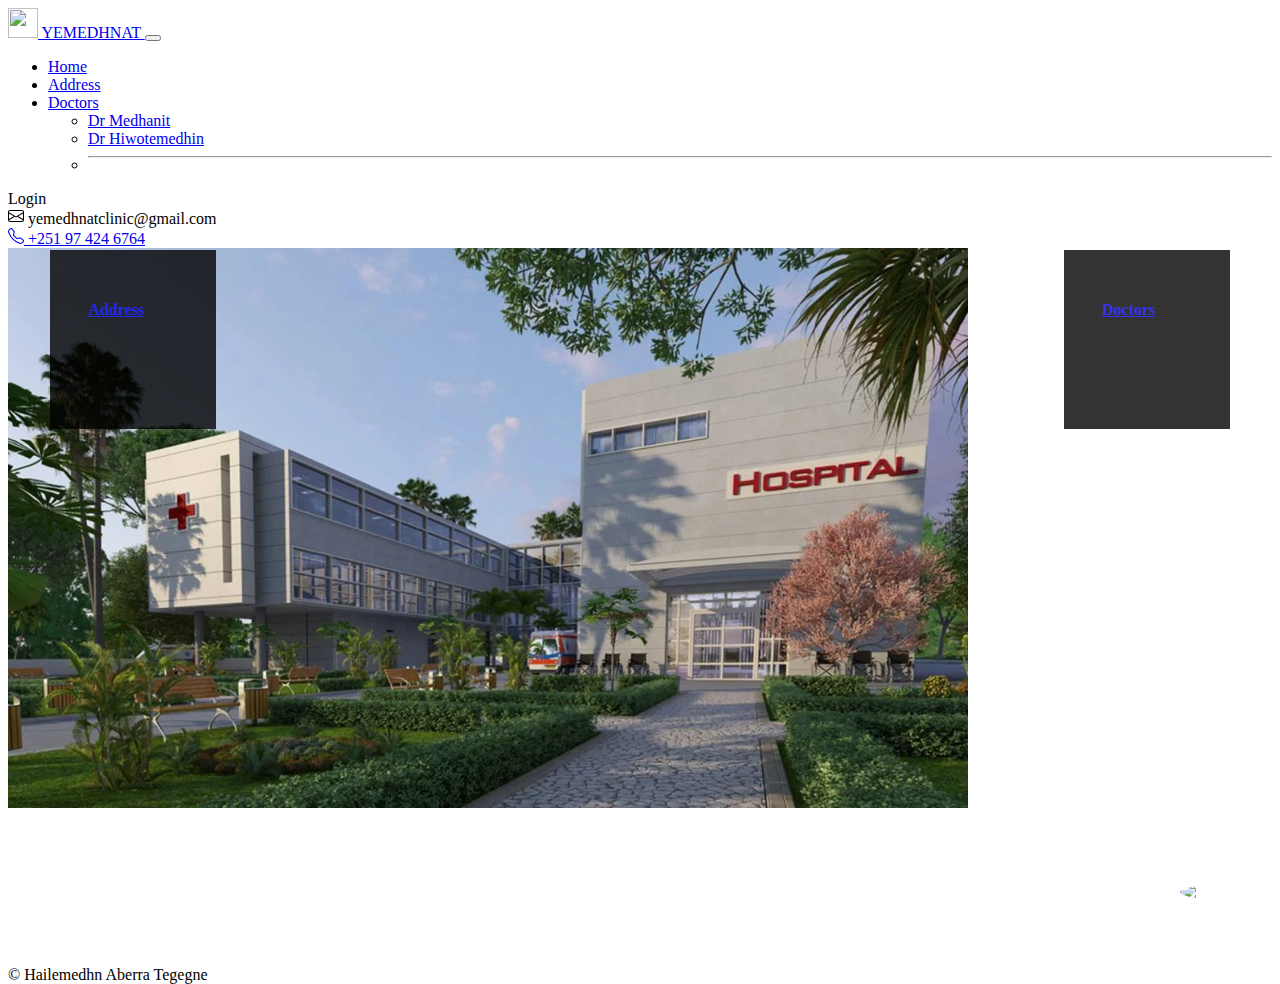
==== index.html @ 03b1dcd3 "fixed tel bug" ====
<!DOCTYPE html>
<html lang="en">
<head>
    <meta charset="UTF-8">
    <meta name="viewport" content="width=device-width, initial-scale=1.0">
    <link rel="stylesheet" href="style.css">
    <link href="https://cdn.jsdelivr.net/npm/bootstrap@5.3.1/dist/css/bootstrap.min.css" rel="stylesheet" integrity="sha384-4bw+/aepP/YC94hEpVNVgiZdgIC5+VKNBQNGCHeKRQN+PtmoHDEXuppvnDJzQIu9" crossorigin="anonymous"><title>Welcome</title>
</head>
<body>
  <header>
  <nav class="navbar navbar-expand-lg navbar-light bg-light">
      <a class="navbar-brand" href="#">
      <img src="/clinic/image/logo.jpg" width="30" height="30" class="d-inline-block align-top" alt="">
      YEMEDHNAT
      </a>
      <button class="navbar-toggler me-3" type="button" data-bs-toggle="collapse" data-bs-target="#navbarSupportedContent" aria-controls="navbarSupportedContent" aria-expanded="false" aria-label="Toggle navigation">
          <span class="navbar-toggler-icon"></span>
      </button>
      <div class="collapse navbar-collapse" id="navbarSupportedContent">
      <ul class="navbar-nav me-auto mb-2 mb-lg-0">
        <li class="nav-item">
          <a class="nav-link active" aria-current="page" href="#">Home</a>
        </li>
        <li class="nav-item">
          <a class="nav-link" href="address.html">Address</a>
        </li>
        <li class="nav-item dropdown">
          <a class="nav-link dropdown-toggle" href="#" id="navbarDropdown" role="button" data-bs-toggle="dropdown" aria-expanded="false">
            Doctors
          </a>
          <ul class="dropdown-menu" aria-labelledby="navbarDropdown">
            <li><a class="dropdown-item" href="about.html">Dr Medhanit</a></li>
            <li><a class="dropdown-item" href="about.html">Dr Hiwotemedhin</a></li>
            <li><hr class="dropdown-divider">
          </ul>
        </li>
      </ul>
      <form class="d-flex">
        <a class="btn btn-outline-success" type="submit">Login </a>
      </form>
    </div>
  </div>
</nav>
<nav class="container bg-dark text-white">
  <div class="row">
      <div class="col-12">
          <a class="nav-link" href="mailto:yemedhanit@gmail.com"></a>
              <svg xmlns="http://www.w3.org/2000/svg" width="16" height="16" fill="currentColor" class="bi bi-envelope" viewBox="0 0 16 16">
                  <path d="M0 4a2 2 0 0 1 2-2h12a2 2 0 0 1 2 2v8a2 2 0 0 1-2 2H2a2 2 0 0 1-2-2V4Zm2-1a1 1 0 0 0-1 1v.217l7 4.2 7-4.2V4a1 1 0 0 0-1-1H2Zm13 2.383-4.708 2.825L15 11.105V5.383Zm-.034 6.876-5.64-3.471L8 9.583l-1.326-.795-5.64 3.47A1 1 0 0 0 2 13h12a1 1 0 0 0 .966-.741ZM1 11.105l4.708-2.897L1 5.383v5.722Z"/>
              </svg>
          yemedhnatclinic@gmail.com</a>
      </div>
      <div class="col-12 text-center"><a class="nav-link" href="tel:+251 97 424 6764"> 
          <svg xmlns="http://www.w3.org/2000/svg" width="16" height="16" fill="currentColor" class="bi bi-telephone" viewBox="0 0 16 16">
              <path d="M3.654 1.328a.678.678 0 0 0-1.015-.063L1.605 2.3c-.483.484-.661 1.169-.45 1.77a17.568 17.568 0 0 0 4.168 6.608 17.569 17.569 0 0 0 6.608 4.168c.601.211 1.286.033 1.77-.45l1.034-1.034a.678.678 0 0 0-.063-1.015l-2.307-1.794a.678.678 0 0 0-.58-.122l-2.19.547a1.745 1.745 0 0 1-1.657-.459L5.482 8.062a1.745 1.745 0 0 1-.46-1.657l.548-2.19a.678.678 0 0 0-.122-.58L3.654 1.328zM1.884.511a1.745 1.745 0 0 1 2.612.163L6.29 2.98c.329.423.445.974.315 1.494l-.547 2.19a.678.678 0 0 0 .178.643l2.457 2.457a.678.678 0 0 0 .644.178l2.189-.547a1.745 1.745 0 0 1 1.494.315l2.306 1.794c.829.645.905 1.87.163 2.611l-1.034 1.034c-.74.74-1.846 1.065-2.877.702a18.634 18.634 0 0 1-7.01-4.42 18.634 18.634 0 0 1-4.42-7.009c-.362-1.03-.037-2.137.703-2.877L1.885.511z"/>
        </svg> +251 97 424 6764</a> </div>
  </div>
</nav>
</header>

    <main>
        <div class="container-fluid">
            <div class="text-center">
                <img src="./image/hospital.png" class="img-fluid py-5" id="building">                
            </div>
        </div>
        <div class="doctors"><a href="about.html" class="text-white text-decoration-none"> Doctors </a></div>
        <div class="address"><a href="address.html" class="text-white text-decoration-none"> Address </a></div>
    </main>
    <footer class="copyright">
      <div class="container text-center bg-dark text-white h-25">
        &copy Hailemedhn Aberra Tegegne
      </div>
    </footer>

    <a href="chat.html"><img src="/clinic/image/drM.jpg " class="whatsapp" id="whatsapp" /></a>

    <script src="https://cdn.jsdelivr.net/npm/bootstrap@5.3.1/dist/js/bootstrap.bundle.min.js" integrity="sha384-HwwvtgBNo3bZJJLYd8oVXjrBZt8cqVSpeBNS5n7C8IVInixGAoxmnlMuBnhbgrkm" crossorigin="anonymous"></script>
  </body>
</html>
---- style.css ----
#yemedhnatLogo{
    width:5%;
    height : auto;
}
.cardContainer{
    display: grid;
    grid-template-columns: 50% 50%;
}
#map {
    height: 400px; /* The height is 400 pixels */
    width: 50%; /* The width is the width of the web page */
    border: 1px solid black;
}
@media screen and (max-width:480px) {
    #map {
        height: 400px; /* The height is 400 pixels */
        width: 100%; /* The width is the width of the web page */
    }
    .blink{
        background-color:white ;
    }
}
.whatsapp{
    position:fixed;
    right: 0px;
    bottom: 0px;
    width:100px;
    height: auto;
    border-radius: 50%;
}
.hover-effect:hover {
  opacity: 0.5;
  border-bottom: 1px solid blue;
}
#titleyemedhnat{
    color: aliceblued;
    position: relative;
    left:-50px;
}
#sendButton{
    position: relative;
    left :170px;
    display:none;
}
.right{
   /* text-align:right;*/
}
table{
    width:100%;

    border: 1px solid black;
}
#get{
    display: none;
}
#parts{
    
    display: flex;
    justify-content: center;
    padding: 50px;
    min-height: 700px;
}
.list_container{
    display: flex;
    justify-content: center;
}
.list{
    cursor: pointer;;
    width: 200px;
    background-color: cadetblue;
    list-style: none;
    padding: 5px;
    margin-bottom: 10px;
    text-align: center;
    color:white;
    font-family: 'Franklin Gothic Medium', 'Arial Narrow', Arial, sans-serif;
    box-shadow: 5px 5px 10px 5px white;
    border-radius: 10px;
}
#done{
    border:  lightblue solid 1px;
    width: 200px;
    height: 75px;
    margin: 40px;
}
#doneContainer{
    display: flex;
    justify-content: center;
    margin-left: 30px;
}
#bgImage{
    background-image: url(/clinic/image/staff.jpg);
    
}
.diagnosis{
    background-color:chocolate;
    height:40px;
    border-radius: 10px;
    font-size: large;
    color: white;
    width: 200px;
    margin-bottom: 10px;
    

}
.diseases_container{
    height: 700px;
}
.rate{
    margin-top: 200px;
    height: 50px;
    background-color: brown;
    text-decoration: none;
    width: 200px;
}
/* Chat sheets */
.my_flex_end{
    display: flex;
    justify-content: flex-end;
}
.chat_body{
    width: 10vw;

}
.chat_container{
    display: flex;
    flex-direction: column;
    position: relative;
    left: 0px;
    top:0px;
    margin: 20px;
    height:90%;
    width:90vw;
}
.chat_heading{
    position: fixed;
    width:auto;
    top:inherit;
    left:0px;
    right: 0px;
    text-align: center;
    color: rgb(37, 83, 99);
    font-family: Arial, Helvetica, sans-serif;
    background-color: beige;
    padding:20px;
    margin-top: 0px;
    border-radius: 5px;
}
.m_chats{
    align-self:flex-start;
    border: black solid 1px;
    border-top-right-radius: 20px;
    border-bottom-right-radius: 20px;
    border-top-left-radius: 20px;
    width:fit-content;
    padding: 10px;
    margin: 20px;
    background-color: lightblue;
    font-family:'Lucida Sans', 'Lucida Sans Regular', 'Lucida Grande', 'Lucida Sans Unicode', Geneva, Verdana, sans-serif;
}
.user_chats{
    align-self: flex-end;
    border: white solid 1px;    
    border-top-right-radius: 20px;
    border-top-left-radius: 20px;
    border-bottom-left-radius: 20px;
    width:fit-content;
    padding: 10px;
    margin: 20px;
    background-color: rgb(186, 230, 173);
    font-family:'Lucida Sans', 'Lucida Sans Regular', 'Lucida Grande', 'Lucida Sans Unicode', Geneva, Verdana, sans-serif;
}
.user_input{
    position: fixed;
    bottom:0px;
    left:0px;
    right:0px;
   
    width:auto;
    height:5%;
    border:none;
    background-color: beige;
    border-radius: 5px;
    font-size: 1.5em;
    padding-left: 20px;
}
.choices{
    cursor: pointer;
    text-align: center;
    align-self: center;
    border: black solid 1px;
    border-radius:10px; 
    width:350px;
    min-width: 160px;
    padding: 10px;
    margin: 5px;
    background-color: rgb(140, 168, 162);
    font-family:'Lucida Sans', 'Lucida Sans Regular', 'Lucida Grande', 'Lucida Sans Unicode', Geneva, Verdana, sans-serif;
    font-weight: bold;
    color: white;
}
.spacer{
    height:30px;
}
.spacer_bottom{
    height:100px;
}
.disclaimer{
    margin-top: 40px;
    font-size: medium;
    text-align: center;
}
.schedule_button{
    height: 2em;
    display:block;
    text-decoration: none;
    text-align: center;
    border: black solid 1px;
    background-color: brown;
    border-radius: 5px;
    color: white;
    font-family: 'Gill Sans', 'Gill Sans MT', Calibri, 'Trebuchet MS', sans-serif;
}
#drM{
    border-radius: 50%;
    height: 40px;
    width: auto;
}
/* user page sheets*/
.photo{
    height: auto;
    width: 50%;
    margin-right: 20px;
    border: black solid 1px;
    border-radius: 20px;
}
.appointment{
    min-height: 60vh;
}
.my_flex{
    height: inherit;
    display: flex;
    justify-content: center;
    align-items: center;
}
.bg_beige{
    background:beige;
    width: 100%;
}
.width_wide{
    font-size: 4em;
    font-family:'Trebuchet MS', 'Lucida Sans Unicode', 'Lucida Grande', 'Lucida Sans', Arial, sans-serif;
    color:rgb(63, 125, 146)
}
.three_bars{
    cursor: pointer;
    background-color: black;
    height: 1px;
    width: 50px;
    margin: 20px;
}
#three_container{
    cursor: pointer;
    width:50px;
}

/** index*/
.address{
    position:fixed;
    top:250px;
    left:50px;
    height:10vw;
    width:10vw;
    min-width: 80px;;
    min-height: 80px;
    z-index: 2;
    background-color: black;
    color:white;
    padding-top: 4vw;
    padding-left: 3vw;
    opacity: .8;
    font-weight: bold;
}
.doctors{
    position:fixed;
    top:250px;
    right:50px;
    height:10vw;
    width:10vw;
    min-width: 80px;;
    min-height: 80px;
    z-index: 2;
    background-color: black;
    color:white;
    padding-top: 4vw;
    padding-left: 3vw;
    opacity: .8;
    font-weight: bold;
}
.doctors:hover{
    opacity:1;
    transform:scale(1.2);
}
.address:hover{
    opacity:1;
    transform:scale(1.2);
}
.copyright{
    position:relative;
    top:calc(90px + 5vw);
}
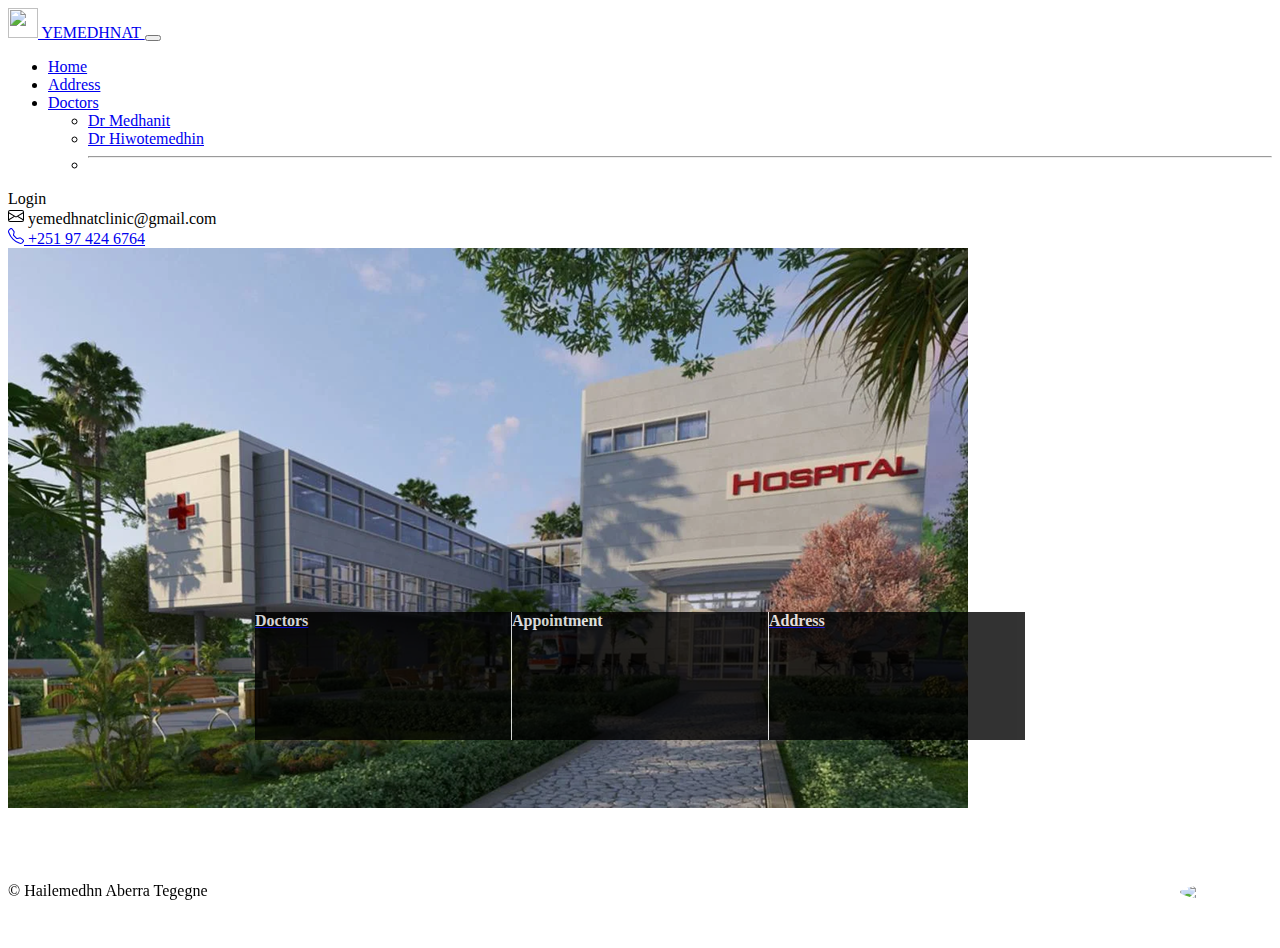
==== commit 6fca332e: "fixed center links" ====
--- a/index.html
+++ b/index.html
@@ -8,12 +8,12 @@
 </head>
 <body>
   <header>
-  <nav class="navbar navbar-expand-lg navbar-light bg-light">
+  <nav class="navbar navbar-expand-md navbar-light bg-light">
       <a class="navbar-brand" href="#">
       <img src="/clinic/image/logo.jpg" width="30" height="30" class="d-inline-block align-top" alt="">
       YEMEDHNAT
       </a>
-      <button class="navbar-toggler me-3" type="button" data-bs-toggle="collapse" data-bs-target="#navbarSupportedContent" aria-controls="navbarSupportedContent" aria-expanded="false" aria-label="Toggle navigation">
+      <button  id="hamburger" class="navbar-toggler me-3" type="button" data-bs-toggle="collapse" data-bs-target="#navbarSupportedContent" aria-controls="navbarSupportedContent" aria-expanded="false" aria-label="Toggle navigation">
           <span class="navbar-toggler-icon"></span>
       </button>
       <div class="collapse navbar-collapse" id="navbarSupportedContent">
@@ -64,8 +64,11 @@
                 <img src="./image/hospital.png" class="img-fluid py-5" id="building">                
             </div>
         </div>
-        <div class="doctors"><a href="about.html" class="text-white text-decoration-none"> Doctors </a></div>
-        <div class="address"><a href="address.html" class="text-white text-decoration-none"> Address </a></div>
+        <div class="overlap_container container-fluid">
+          <a href="about.html" class="text-white text-decoration-none"><div class="doctors text-center py-5"> Doctors </div></a>
+         <div id="form" class="appointment_schedule text-center py-5"> Appointment </div>        
+          <a href="address.html" class="text-white text-decoration-none"> <div class="doctors text-center py-5">Address</div> </a>
+        </div>
     </main>
     <footer class="copyright">
       <div class="container text-center bg-dark text-white h-25">
@@ -74,7 +77,7 @@
     </footer>
 
     <a href="chat.html"><img src="/clinic/image/drM.jpg " class="whatsapp" id="whatsapp" /></a>
-
+    <script src="script_index.js"></script>
     <script src="https://cdn.jsdelivr.net/npm/bootstrap@5.3.1/dist/js/bootstrap.bundle.min.js" integrity="sha384-HwwvtgBNo3bZJJLYd8oVXjrBZt8cqVSpeBNS5n7C8IVInixGAoxmnlMuBnhbgrkm" crossorigin="anonymous"></script>
   </body>
 </html>--- a/style.css
+++ b/style.css
@@ -1,3 +1,6 @@
+body{
+    min-height: 100vh;
+}
 #yemedhnatLogo{
     width:5%;
     height : auto;
@@ -265,47 +268,34 @@
 }
 
 /** index*/
-.address{
-    position:fixed;
-    top:250px;
-    left:50px;
+.overlap_container{
+    transform: translateY(-200px);
+    display: flex;
+    justify-content: center;
+    background-color: red solid 3px;
+}
+.appointment_schedule,.doctors{
     height:10vw;
-    width:10vw;
+    width:20vw;
     min-width: 80px;;
     min-height: 80px;
     z-index: 2;
     background-color: black;
     color:white;
-    padding-top: 4vw;
-    padding-left: 3vw;
+;
     opacity: .8;
     font-weight: bold;
 }
-.doctors{
-    position:fixed;
-    top:250px;
-    right:50px;
-    height:10vw;
-    width:10vw;
-    min-width: 80px;;
-    min-height: 80px;
-    z-index: 2;
-    background-color: black;
-    color:white;
-    padding-top: 4vw;
-    padding-left: 3vw;
-    opacity: .8;
-    font-weight: bold;
-}
-.doctors:hover{
+.doctors:hover,.appointment_schedule:hover{ 
     opacity:1;
     transform:scale(1.2);
 }
-.address:hover{
-    opacity:1;
-    transform:scale(1.2);
-}
 .copyright{
-    position:relative;
-    top:calc(90px + 5vw);
-}
+    position:fixed;
+    bottom: 0vh;
+    padding-bottom: 0px;
+}
+.appointment_schedule{
+    border-right: white solid 1px;
+    border-left: white solid 1px;
+}
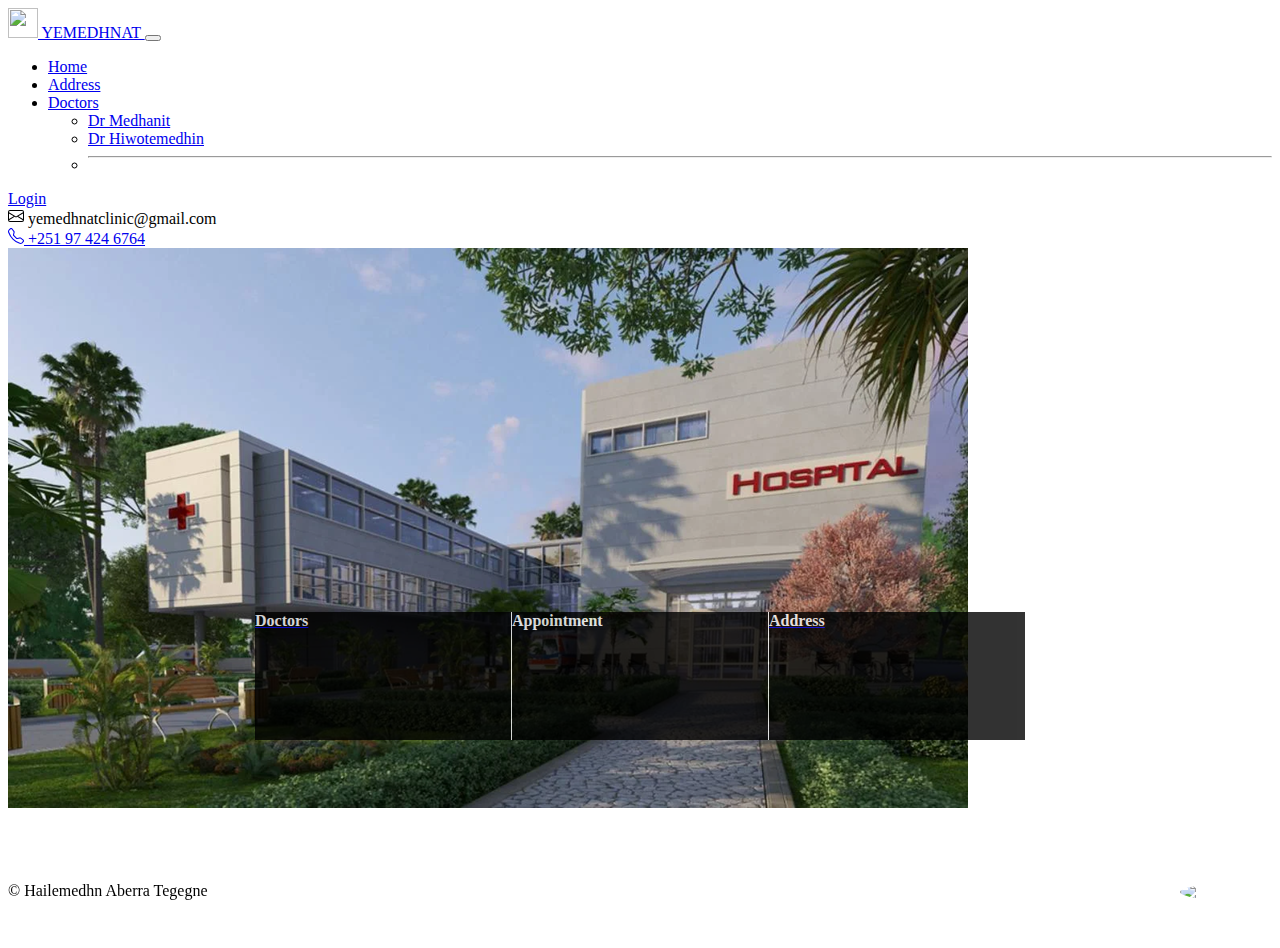
==== commit 290edb9c: "fixed links" ====
--- a/index.html
+++ b/index.html
@@ -30,13 +30,13 @@
           </a>
           <ul class="dropdown-menu" aria-labelledby="navbarDropdown">
             <li><a class="dropdown-item" href="about.html">Dr Medhanit</a></li>
-            <li><a class="dropdown-item" href="about.html">Dr Hiwotemedhin</a></li>
+            <li><a class="dropdown-item" href="about.html#hiwot">Dr Hiwotemedhin</a></li>
             <li><hr class="dropdown-divider">
           </ul>
         </li>
       </ul>
       <form class="d-flex">
-        <a class="btn btn-outline-success" type="submit">Login </a>
+        <a class="btn btn-outline-success"  href="login.html">Login </a>
       </form>
     </div>
   </div>
@@ -66,7 +66,7 @@
         </div>
         <div class="overlap_container container-fluid">
           <a href="about.html" class="text-white text-decoration-none"><div class="doctors text-center py-5"> Doctors </div></a>
-         <div id="form" class="appointment_schedule text-center py-5"> Appointment </div>        
+         <div id="form" class=" text-center py-5 appointment_schedule"> Appointment </div>        
           <a href="address.html" class="text-white text-decoration-none"> <div class="doctors text-center py-5">Address</div> </a>
         </div>
     </main>
--- a/style.css
+++ b/style.css
@@ -1,6 +1,4 @@
-body{
-    min-height: 100vh;
-}
+
 #yemedhnatLogo{
     width:5%;
     height : auto;
@@ -274,6 +272,22 @@
     justify-content: center;
     background-color: red solid 3px;
 }
+.schedule_form input{
+    position: relative;
+    top:0px;
+    margin-top: 0px;;
+    width:100%;
+    margin-left: 0px;
+}
+.popup_form{
+    margin-top: 0px;
+    width:100%;
+}
+.d_inline{
+    display: inline;
+    font-size: .5em;
+    color: red;
+}
 .appointment_schedule,.doctors{
     height:10vw;
     width:20vw;
@@ -281,8 +295,7 @@
     min-height: 80px;
     z-index: 2;
     background-color: black;
-    color:white;
-;
+    color:white;    
     opacity: .8;
     font-weight: bold;
 }
@@ -299,3 +312,24 @@
     border-right: white solid 1px;
     border-left: white solid 1px;
 }
+.full_height{
+    display: flex;
+    flex-direction: column;
+    justify-content: center;
+    align-items: center;
+    height:80vh;
+}
+
+.full_height_form{
+    display: flex;
+    flex-direction: column;
+    justify-content: center;
+    align-items: center;
+    height:40vh;
+    width:40vh;
+    border:lightblue solid 1px ;
+    background-color: lightblue;
+}
+.width_60{
+    width:20em;
+}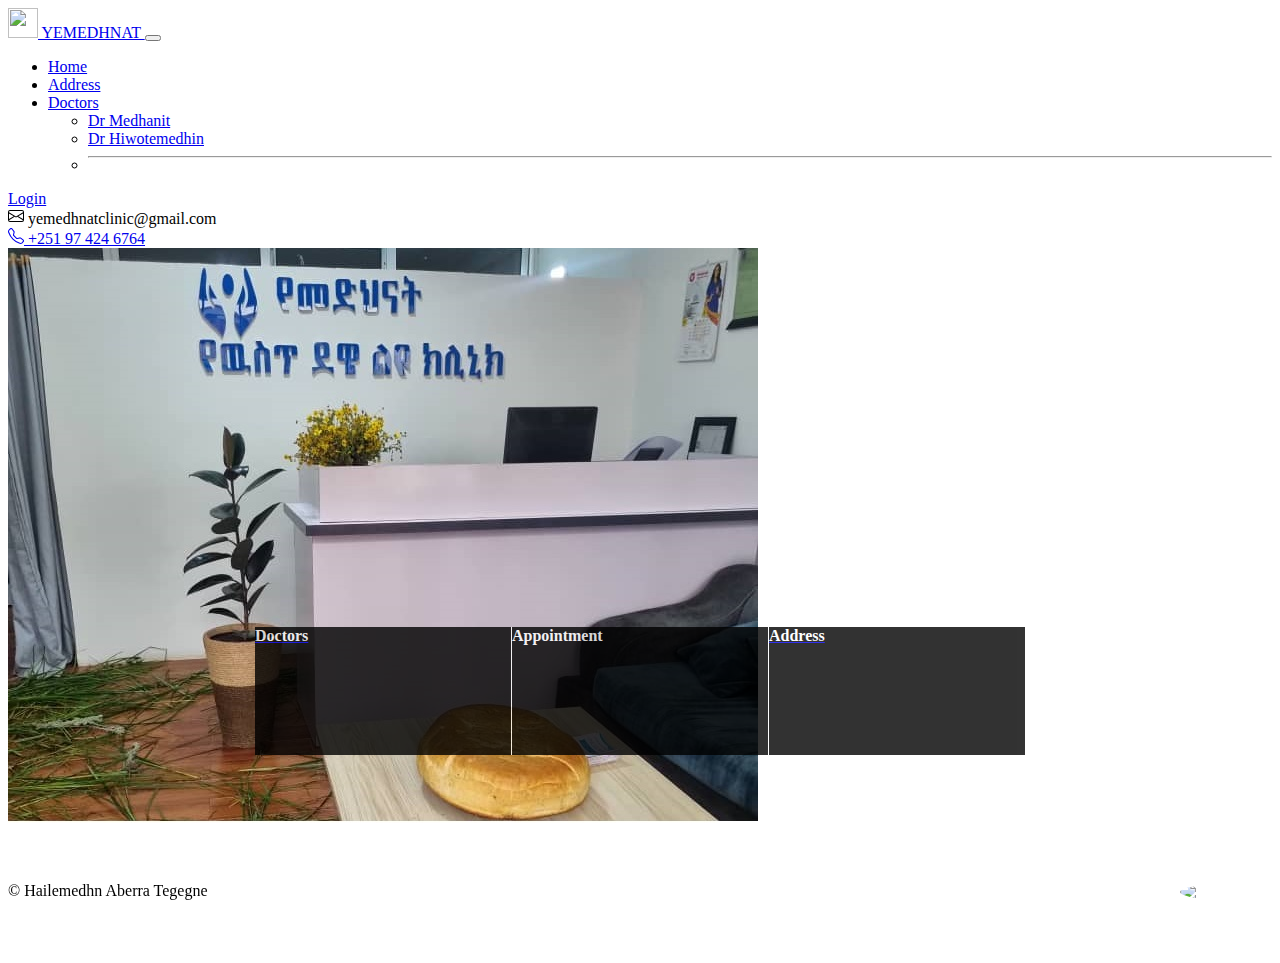
==== commit 851ca97b: "changed the index pic" ====
--- a/index.html
+++ b/index.html
@@ -61,7 +61,7 @@
     <main>
         <div class="container-fluid">
             <div class="text-center">
-                <img src="./image/hospital.png" class="img-fluid py-5" id="building">                
+                <img src="./image/hospital.jpg" class="img-fluid py-5" id="building">                
             </div>
         </div>
         <div class="overlap_container container-fluid">
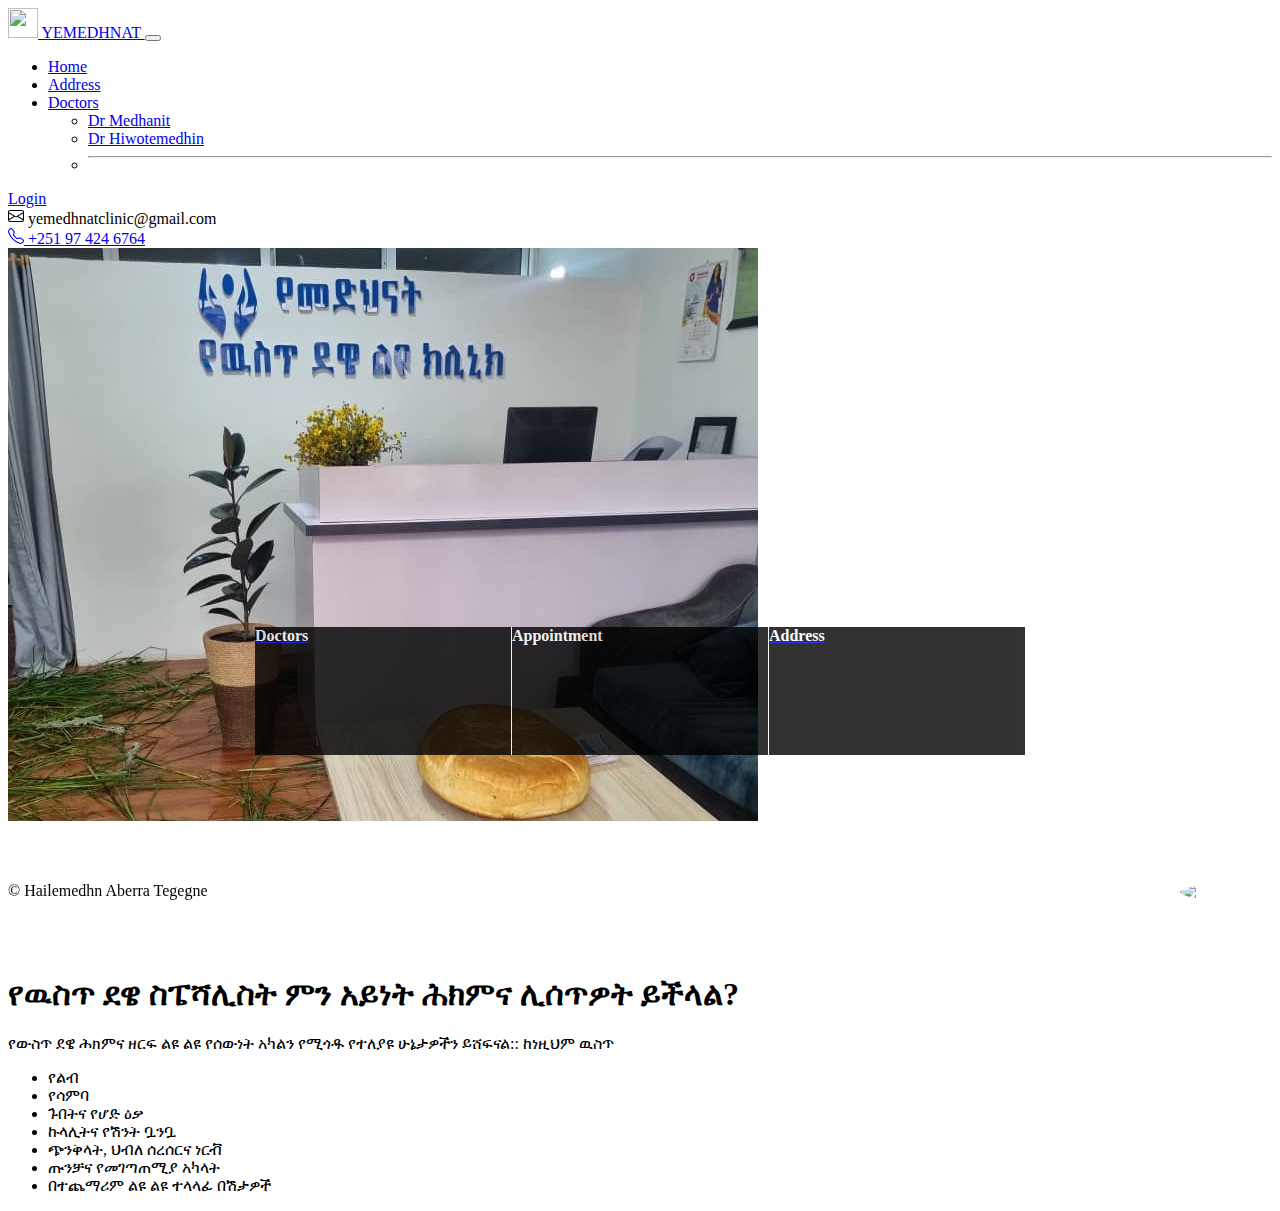
==== commit 4eb16347: "added services" ====
--- a/index.html
+++ b/index.html
@@ -69,6 +69,40 @@
          <div id="form" class=" text-center py-5 appointment_schedule"> Appointment </div>        
           <a href="address.html" class="text-white text-decoration-none"> <div class="doctors text-center py-5">Address</div> </a>
         </div>
+        <div class="d-flex justify-content-center"> 
+          <div class="card w-sm-25 ">
+            <h1 class="card-header">
+              የዉስጥ ደዌ ስፔሻሊስት ምን አይነት ሕክምና ሊሰጥዎት ይችላል?
+            </h1>
+            <div class="card-body">
+              የውስጥ ደዌ ሕክምና ዘርፍ ልዩ ልዩ የሰውነት አካልን የሚጎዱ የተለያዩ ሁኔታዎችን ይሸፍናል::
+                ከነዚህም ዉስጥ 
+                <ul>
+                  <li>
+                    የልብ 
+                  </li>
+                  <li>
+                    የሳምባ  
+                  </li>
+                  <li>
+                    ጉበትና የሆድ ዕቃ 
+                  </li>
+                  <li>
+                    ኩላሊትና የሽንት ቧንቧ 
+                  </li>
+                  <li>
+                    ጭንቅላት, ህብለ ሰረሰርና ነርቭ 
+                  </li>
+                  <li>
+                    ጡንቻና የመገጣጠሚያ አካላት 
+                  </li>
+                  <li>
+                    በተጨማሪም ልዩ ልዩ ተላላፊ በሽታዎች
+                  </li>
+                </ul>
+            </div>
+          </div>
+        </div>
     </main>
     <footer class="copyright">
       <div class="container text-center bg-dark text-white h-25">
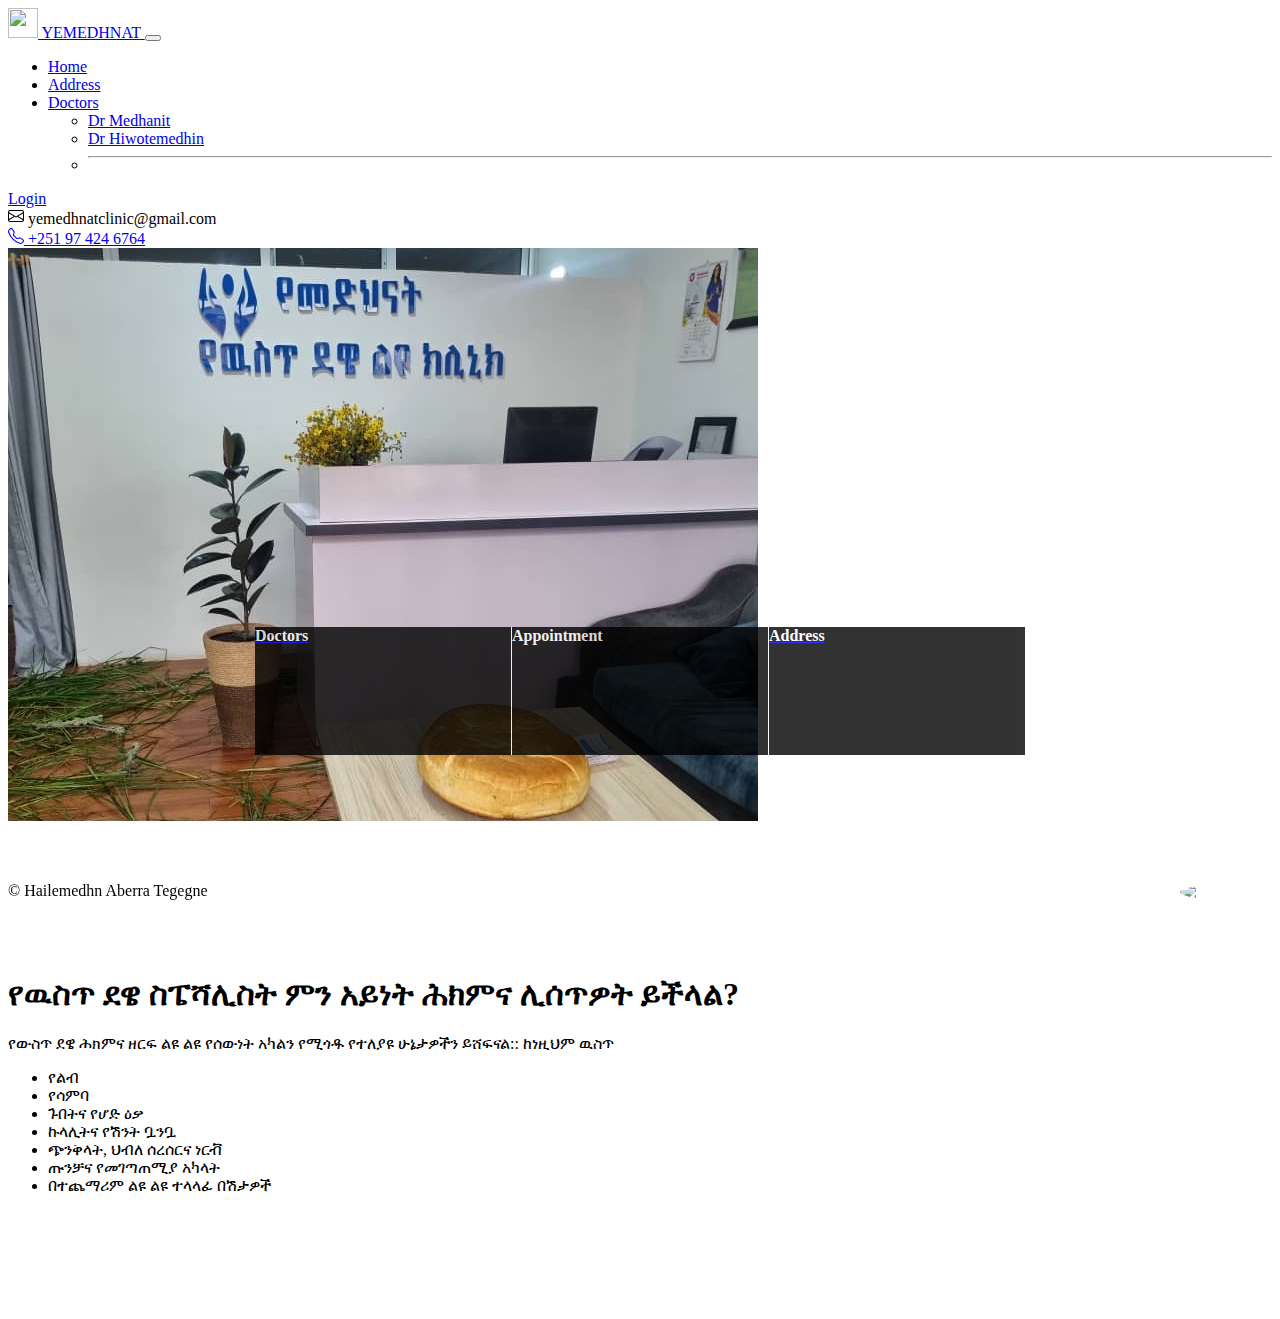
==== commit 57134a3a: "added spacer to index" ====
--- a/index.html
+++ b/index.html
@@ -104,6 +104,7 @@
           </div>
         </div>
     </main>
+    <div class="spacer_bottom"></div>
     <footer class="copyright">
       <div class="container text-center bg-dark text-white h-25">
         &copy Hailemedhn Aberra Tegegne
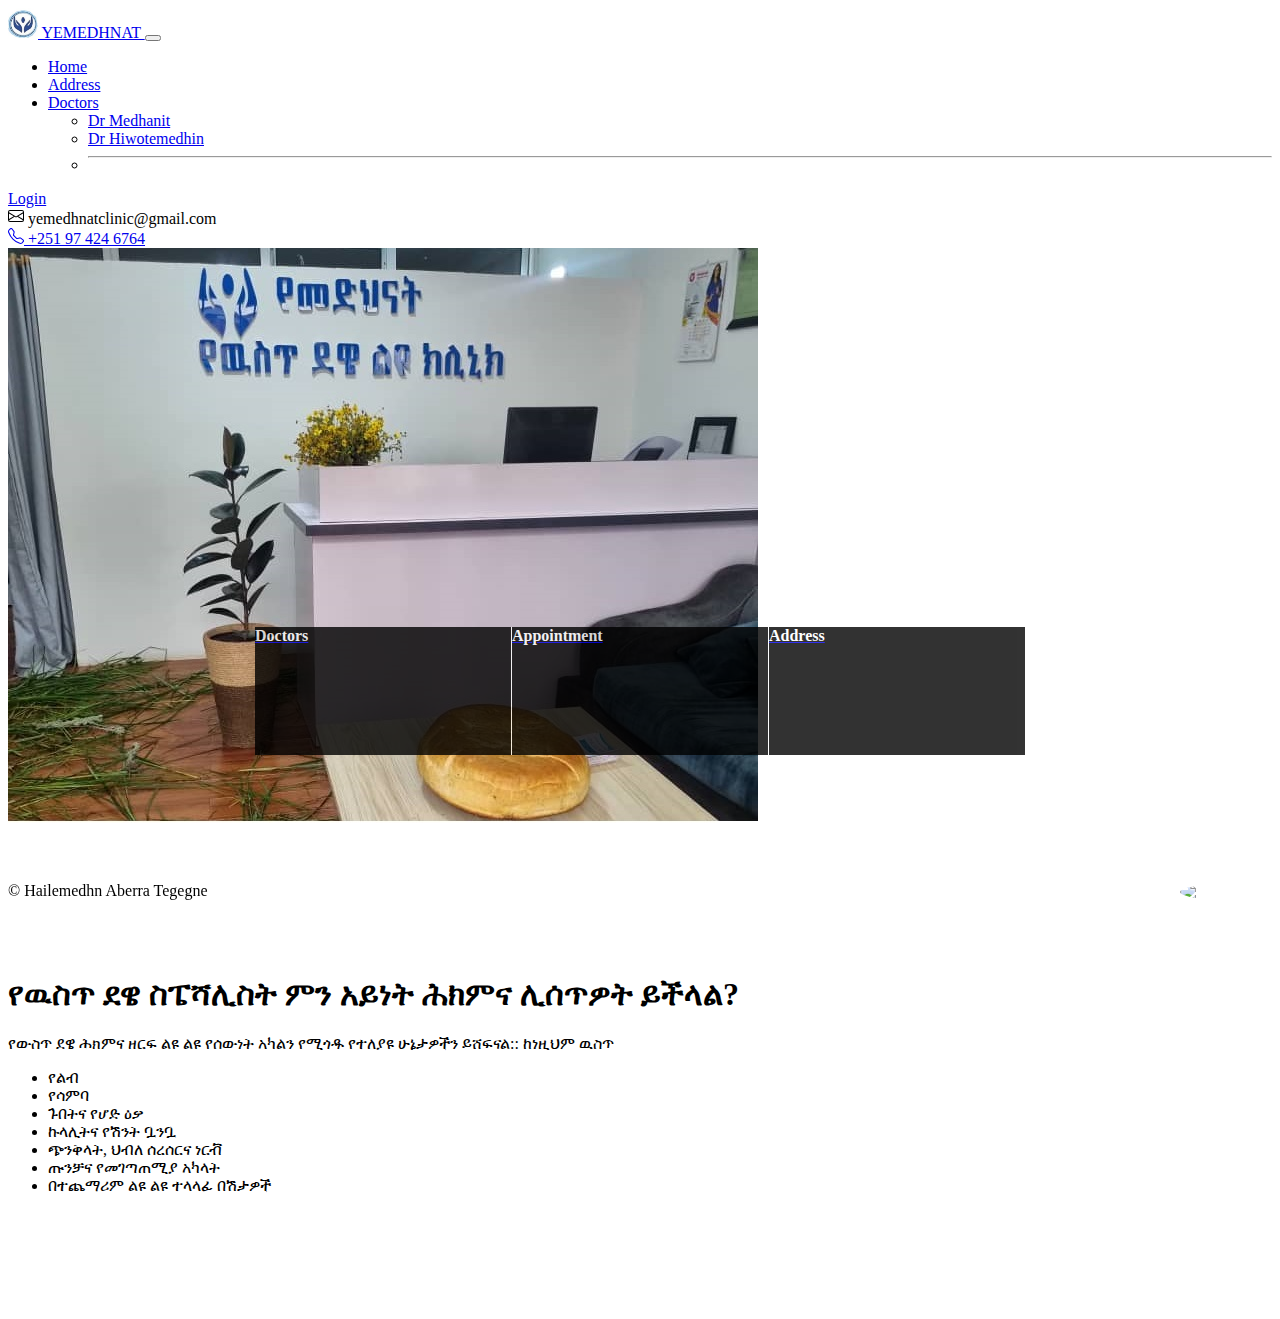
==== commit 04892281: "fixed appointment" ====
--- a/index.html
+++ b/index.html
@@ -10,7 +10,7 @@
   <header>
   <nav class="navbar navbar-expand-md navbar-light bg-light">
       <a class="navbar-brand" href="#">
-      <img src="/clinic/image/logo.jpg" width="30" height="30" class="d-inline-block align-top" alt="">
+      <img src="./image/logo.jpg" width="30" height="30" class="d-inline-block align-top" alt="">
       YEMEDHNAT
       </a>
       <button  id="hamburger" class="navbar-toggler me-3" type="button" data-bs-toggle="collapse" data-bs-target="#navbarSupportedContent" aria-controls="navbarSupportedContent" aria-expanded="false" aria-label="Toggle navigation">
@@ -66,7 +66,7 @@
         </div>
         <div class="overlap_container container-fluid">
           <a href="about.html" class="text-white text-decoration-none"><div class="doctors text-center py-5"> Doctors </div></a>
-         <div id="form" class=" text-center py-5 appointment_schedule"> Appointment </div>        
+          <a href="appointment.html"><div id="form" class=" text-center py-5 appointment_schedule"> Appointment </div> </a>       
           <a href="address.html" class="text-white text-decoration-none"> <div class="doctors text-center py-5">Address</div> </a>
         </div>
         <div class="d-flex justify-content-center"> 
--- a/style.css
+++ b/style.css
@@ -291,7 +291,7 @@
 .appointment_schedule,.doctors{
     height:10vw;
     width:20vw;
-    min-width: 80px;;
+    min-width: 100px;;
     min-height: 80px;
     z-index: 2;
     background-color: black;
